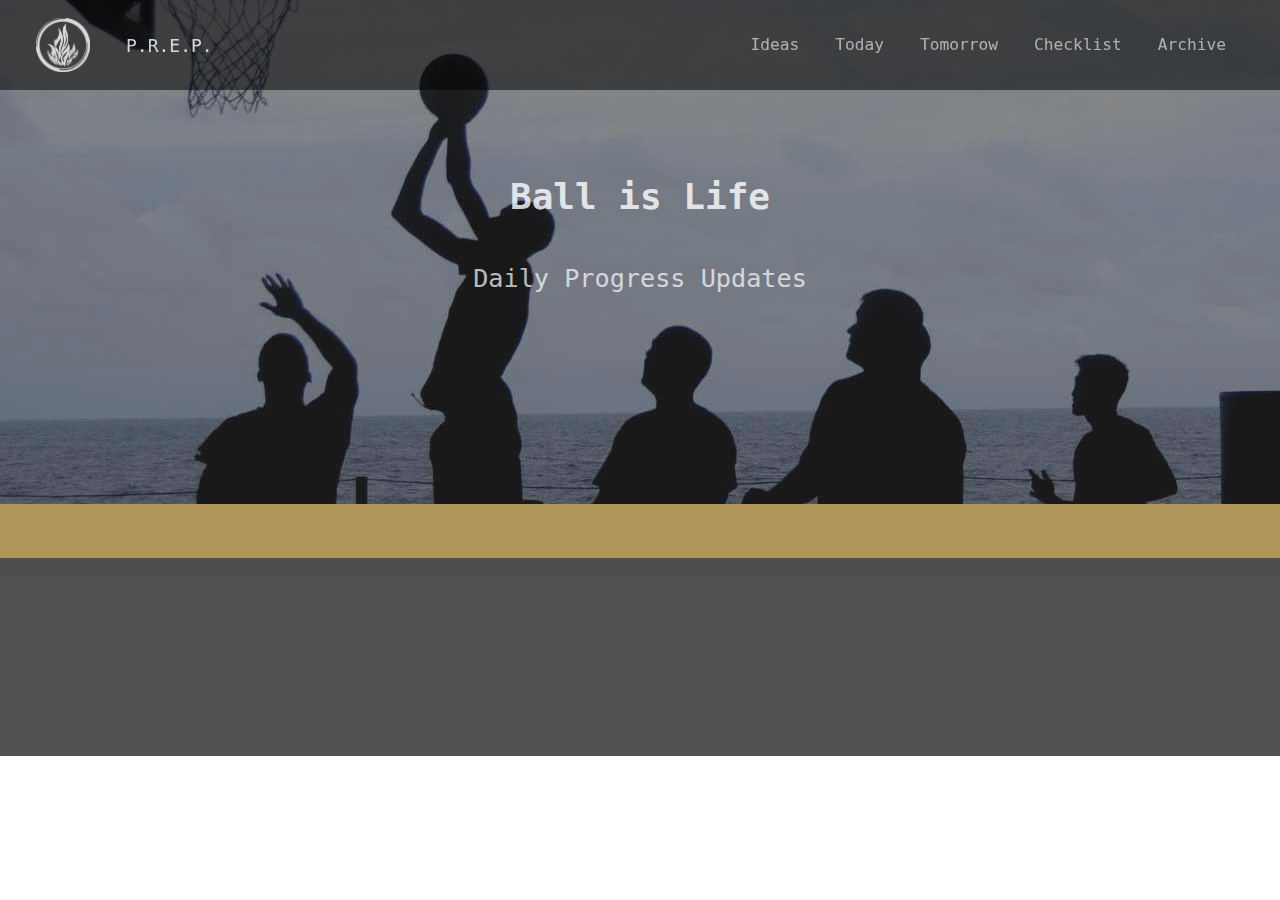
==== bball.html @ 924c0bce "started checklist pages banners" ====
<!doctype html>
<html>
<head>
  <title>Ideas</title>
  <meta name="viewport" content="width=device-width, initial-scale=1" />
  <link href="./res/img/fav.ico" rel="shortcut icon" />
  <link href="./res/css/reset.css" type="text/css" rel="stylesheet" />
  <link href="./res/css/style.css" rel="stylesheet" type="text/css" />
  <link href="./res/css/banners.css" rel="stylesheet" type="text/css" />
  <link href="./res/css/colors.css" rel="stylesheet" type="text/css" />
</head>
<body>

  <header>

    <div class="desktop">
      <img src="./res/img/logo.png" />
      <span>P.R.E.P.</span>
    </div>

    <nav>
      <ul class="desktop">
        <li><a href="./index.html"
        >    Ideas</a></li>
        <li><a href="./today.html">    Today</a></li>
        <li><a href="./plan.html">     Tomorrow</a></li>
        <li id="checklist">
          <a href="./checklist.html">Checklist</a>
            <ul>
              <li><a href="./food.html">Food</a</li>
              <li><a href="./support.html">Support</a</li>
              <li><a href="./bball.html">Basketball</a</li>
              <li><a href="./skate.html">Skateboard</a</li>
              <li><a href="./strength.html">Strength</a></li>
              <li><a href="./guitar.html">Guitar</a</li>
            </ul>
        </li>
        <li><a href="./archive.html">  Archive</a></li>
      </ul>

      <ul class="mobile">
        <li><img src="./res/img/logo.png" /></li>
        <li><a href="./navigation.html">Navigate</a></li>
      </ul>
    </nav>

  </header>

<!--supporting-->
<div class="color-box orange">
  <div class="banner basketball">
    <h1>Ball is Life</h1>
    <h2>Daily Progress Updates</h2>
  </div>
  <div class="container">
    <div class="c"></div>
  </div>
</div>

<footer>

</footer>
</body>
</html>
---- res/css/style.css ----
/*Universal*/

html {
  font-family: monospace;
  font-size: 18px;
  background-color: #ffffff;
  color: white;
}

a:hover {
  color: hsl(187, 100%, 50%);
}
body {
  line-height: 1.5;
  margin: 0; padding: 0;
}
@media only screen and (max-width: 850px) {
  body {
    font-size: 1rem;
  }
}
.flex {
  display: flex;
}
.container {
  width: 970px;
  margin: 0 auto;
  position: relative;
}
@media only screen and (max-width: 1050px) {
  .container {
    width: 99%;
    position: relative;
  }
}
.test {
  border: 1px solid red;
}
.color-box {
  width: 100%;
  margin: 0;
  padding: 6rem 0 3rem 0;
  opacity: .90;
  position: relative;
}
@media only screen and (max-width: 850px) {
  .color-box {
    padding: 2rem 0;
    position: relative;
  }
}
.left {
  float: left;
}
.right {
  float: right;
}
.c {
  clear: both;
}
.mobile {
  display: none;
}
#spacearound {
  justify-content: space-around;
}





/*Header*/

header {
  width: 100%;
  height: 5rem;
  position: fixed;
  background-color: hsla(0, 0%, 0%, 0.52);
  display: flex;
  align-items: center;
  justify-content: space-between;
  top: 0;
  z-index: 2;
}
header div {
  width: 3rem;
  margin: 0 2rem;
  display: flex;
  align-items: center;
  justify-content: space-between;
  opacity: .8;
}
header div img {
  width: 100%;
  margin-right: 2rem;
}
nav {
  margin-right: 2rem;
}
nav ul {
  display: flex;
  justify-content: center;
  align-items: center;
}

nav li {
  font-size: .9rem;
  font-weight: thin;
  margin: 1rem;
}
nav li a {
  color: hsla(0, 0%, 100%, 0.59);
  transition: color 700ms ease;
}
nav li a:hover {
  opacity: 1;
  color: white;
}
#checklist ul {
  position: fixed;
  opacity: 0;
  transition: opacity 111ms ease;
  display: flex;
  flex-direction: column;
  background-color: hsla(0, 0%, 0%, 0.55);
}
#checklist ul:hover {
  opacity: 1;
}
#checklist li {
  padding: 0;
}
@media only screen and (max-width: 850px) {
  .desktop {
    display: none;
  }
  .mobile {
    display: inline;
  }
  header {
    position: fixed;
    display: flex;
    align-items: center;
    width: 100%;
    margin: 0;
    padding: 0;
    height: 3rem;
  }
  nav {
    min-width: 100%;
    margin: 0;
    padding: 0;
  }
  nav ul.mobile {
    min-width: 100%;
    margin: 0;
    padding: 0;
    display: flex;
    justify-content: space-between;
    flex-direction: row;
  }
  nav li {
    font-size: 1.5rem;
    font-weight: bold;
    width: 10rem;
    margin: 1rem;
  }
  nav li img {
    width: 3rem;
    text-align: left;
    opacity: .7;
  }
}





/*Supporting*/
p {
  line-height: 2.5;
  text-indent: 1rem;
  margin: 1rem;
  opacity: 1;
}
p span:nth-child(2n+1) {
  color: hsla(0, 0%, 100%, 0.7);
  font-size: .9rem;
  opacity: 1;
  font-weight: bold;
  font-style: italic;
}
p span:nth-child(3n+2) {
  opacity: .5;
}
p span:nth-child(4n+4) {
  color: white;
  font-weight: bold;
  font-size: 1.3rem;
}
p span:nth-child(5n+5) {
  display: block;
  visibility: hidden;
  line-height: 2;
}
p span:nth-child(5n+6) {
  margin-left: 1rem;
}
p span a:nth-child(2n+1) {
  color: hsl(208, 82%, 49%);
  font-weight: bold;
  transition: color 100ms ease;
  text-decoration: underline;
  font-size: 1.2rem;
  opacity: 1;
}
p span a:nth-child(3n+2) {
  color: hsl(113, 82%, 48%);
  font-weight: bold;
  transition: color 100ms ease;
  text-decoration: underline;
  font-size: 1.2rem;
  opacity: 1;
}
p span a:hover {
  color: hsl(198, 100%, 50%);
}
.container img, .container video {
  width: 40%;
  shape-outside: ellipse();
  margin: 1rem;
  border-radius: 2rem;
  box-shadow: 1rem 1rem 2rem hsla(0, 0%, 0%, 0.6);
}
.bg {
  background-color: hsla(0, 0%, 0%, 0.13);

}
 h1 {
  font-size: 2rem;
  margin: 1rem;
  font-weight: bold;
  opacity: .8;
}
 h2 {
  font-size: 1.4rem;
  margin: 1rem;
  font-weight: thin;
  opacity: .7;
}
@media only screen and (max-width: 850px) {
  .bg {
    width: 100%;
    padding: 1rem 0;
  }
  h1 {
    text-align: center;
    font-size: 1.5rem;
}
  h2 {
    text-align: center;
    font-size: 1rem;

  }
  .container img {
    width: 100%;
    margin: 1rem 0;
    text-align: center;
    border-radius: 0rem;
    box-shadow: none;
  }
  .left {
    float: none;
  }
  .right {
    float: none;
  }
  p {
    margin: 0 1%;
  }
}



/*TODAY SECTION*/
.today video {
  width: 60%;
  shape-outside: ellipse();
  margin: 1rem;
}
.today .trips-img {
  display: flex;
  justify-content: space-around;
  align-items: center;
  flex-direction: column;
  margin: 1rem;
  shape-outside: ellipse();
  width: 30%;
  border-radius: 1rem;
}
.today .trips-img div {
  width: 100%;
}
.today .trips-img img {
  width: 100%;
  margin: 1rem 0;
  position: relative;
  display: block;
  border-radius: 1rem;
  box-shadow: .5rem .5rem 1rem hsla(0, 0%, 0%, 0.4);
}



/*Footer subjects*/

footer {
  width: 100%;
  height: 10rem;
  background-color: hsla(0, 0%, 0%, 0.68);
  display: flex;
  align-items: center;
  justify-content: center;
  flex-direction: column;
  border-top: 1rem solid hsla(0, 0%, 0%, 0.04);
}
footer h3, footer h4 {
  opacity: .8;
}
footer span {
  opacity: .7;
  padding: 1rem;
  font-size: .8rem;
}
---- res/css/banners.css ----
/*BANNERS*/

/*Universal*/
.before:before {position: absolute;content: "";top: 0;left: 0;width: 100%;height: 100%;background-color: hsla(0, 0%, 0%, 0.5);}

.banner:before {position: absolute;content: "";top: 0;left: 0;width: 100%;height: 100%;background-color: hsla(0, 0%, 0%, 0.5);}

.banner {display: flex;flex-direction: column;align-items: center;justify-content: center;background-size: cover;background-repeat: no-repeat;background-position: center;min-width: 100%;height: 30rem;position: relative;margin-top: -8rem;}

/*
1- Change class twice
2- Change Img url
*/

/*HORIZON BANNER*/
.horizon {
background-image: url('../img/horizon.jpg');
}
@media only screen and (max-width: 850px){
.horizon {max-height: 20rem;position: relative;margin-top: -4rem;}}

/*SNOW LAKE BANNER*/
.snow-lake {
background-image: url('../img/snow-lake.jpg');
}
@media only screen and (max-width: 850px) {.snow-lake {max-height: 20rem;position: relative;margin-top: -4rem;}}

/*SPACE BANNER*/
.space {
background-image: url('../img/space.jpg');
}
@media only screen and (max-width: 850px) {.space {max-height: 20rem;position: relative;margin-top: -4rem;}}

/*Sun Rise BANNE*/
.sun-rise {
background-image: url('../img/sun-rise.jpg');
}
@media only screen and (max-width: 850px) {.space {max-height: 20rem;position: relative;margin-top: -4rem;}}

/*surfer-babe BANNEr*/
.surfer-babe {
background-image: url('../img/surfer-babe.jpg');
}
@media only screen and (max-width: 850px) {.space {max-height: 20rem;position: relative;margin-top: -4rem;}}

/*cloudy-mountain BANNEr*/
.cloudy-mountain {
background-image: url('../img/cloudy-mountain.jpg');
}
@media only screen and (max-width: 850px) {.space {max-height: 20rem;position: relative;margin-top: -4rem;}}

/*avocado BANNEr*/
.avocado {
background-image: url('../img/avocado.jpg');
}
@media only screen and (max-width: 850px) {.space {max-height: 20rem;position: relative;margin-top: -4rem;}}

/*basketball BANNEr*/
.basketball {
background-image: url('../img/basketball.jpg');
}
@media only screen and (max-width: 850px) {.space {max-height: 20rem;position: relative;margin-top: -4rem;}}

/*skateboard BANNEr*/
.skateboard {
background-image: url('../img/skateboard.jpg');
}
@media only screen and (max-width: 850px) {.space {max-height: 20rem;position: relative;margin-top: -4rem;}}

/*strength BANNEr*/
.strength {
background-image: url('../img/strength.jpg');
}
@media only screen and (max-width: 850px) {.space {max-height: 20rem;position: relative;margin-top: -4rem;}}

/*guitar BANNEr*/
.guitar {
background-image: url('../img/guitar.jpg');
}
@media only screen and (max-width: 850px) {.space {max-height: 20rem;position: relative;margin-top: -4rem;}}

/*archive BANNEr*/
.archive {
background-image: url('../img/archive.jpg');
}
@media only screen and (max-width: 850px) {.space {max-height: 20rem;position: relative;margin-top: -4rem;}}
---- res/css/colors.css ----
/*Background Colors*/
.green {
  background-color: hsla(135, 36%, 18%, 0.85);
}
.yellow {
  background-color: hsl(54, 78%, 51%);
}
.orange {
  background-color: hsla(41, 83%, 30%, 0.75);
}
.blue {
  background-color: hsla(203, 85%, 29%, 0.75);
}
.purple {
  background-color: hsla(259, 90%, 20%, 0.85);
}
.pink {
  background-color: hsla(288, 82%, 29%, 0.78);
}
.red {
  background-color: hsla(355, 85%, 29%, 0.85);
}
.pitch-dark {
  background-color: hsla(0, 0%, 0%, 0.88);
}
.white {
  background-color: hsla(0, 0%, 67%, 0.7);
}


/*Text Colors*/
.green-color {
  color: hsl(153, 69%, 48%);
}
.red-color {
  color: hsl(344, 79%, 47%);
}
.orange-color {
  color: hsla(28, 87%, 40%, 1);
}
.purple-color {
  color: hsla(259, 100%, 50%, 1);
}
.black-color {
  color: hsla(0, 0%, 0%, 0.92);
}
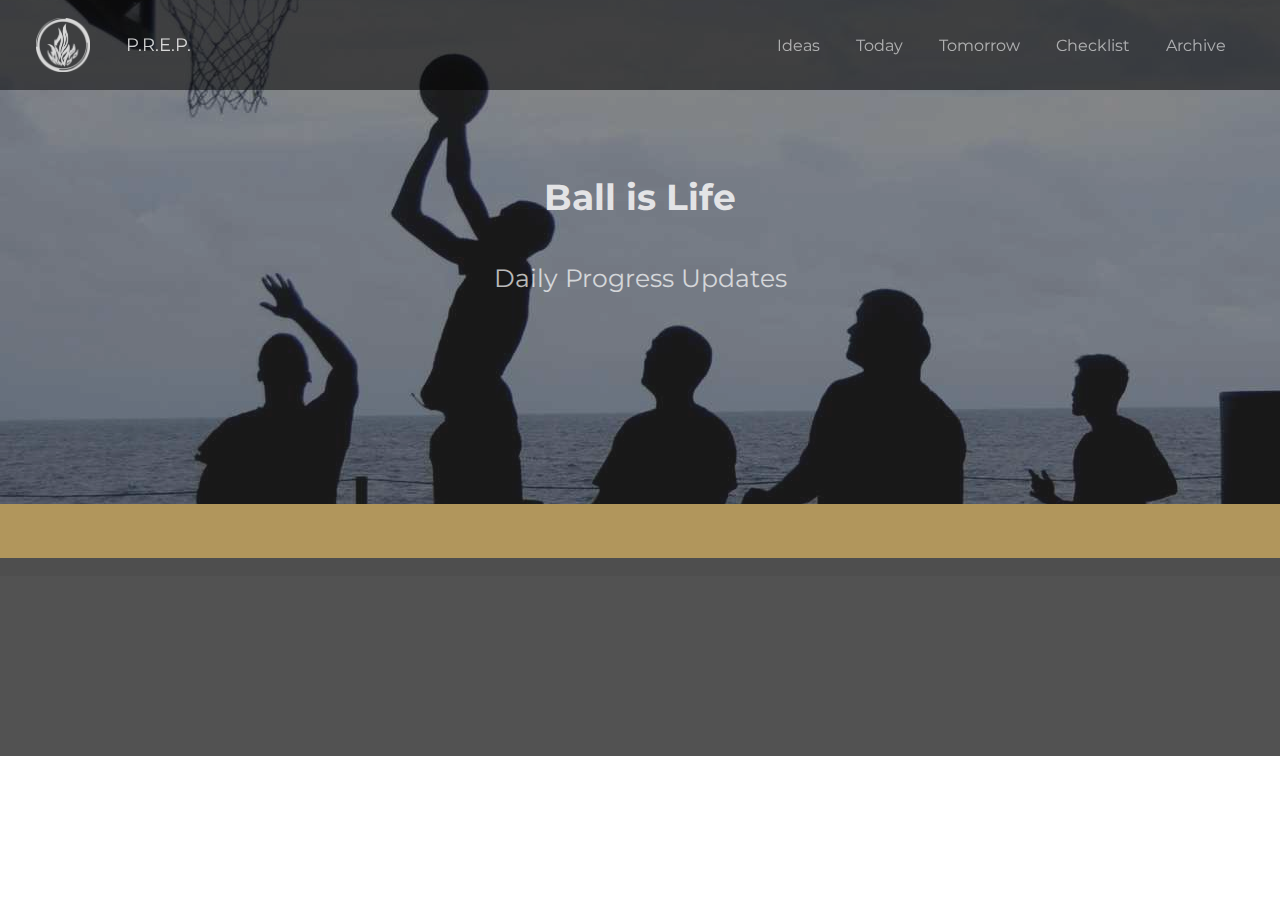
==== commit 6dc3f42d: "added new pages, icons etc" ====
--- a/bball.html
+++ b/bball.html
@@ -1,13 +1,14 @@
 <!doctype html>
 <html>
 <head>
-  <title>Ideas</title>
+  <title>Mind</title>
   <meta name="viewport" content="width=device-width, initial-scale=1" />
   <link href="./res/img/fav.ico" rel="shortcut icon" />
   <link href="./res/css/reset.css" type="text/css" rel="stylesheet" />
   <link href="./res/css/style.css" rel="stylesheet" type="text/css" />
   <link href="./res/css/banners.css" rel="stylesheet" type="text/css" />
   <link href="./res/css/colors.css" rel="stylesheet" type="text/css" />
+  <link href="https://maxcdn.bootstrapcdn.com/font-awesome/4.7.0/css/font-awesome.min.css" rel="stylesheet" type="text/css" />
 </head>
 <body>
 
@@ -20,19 +21,19 @@
 
     <nav>
       <ul class="desktop">
-        <li><a href="./index.html"
-        >    Ideas</a></li>
-        <li><a href="./today.html">    Today</a></li>
-        <li><a href="./plan.html">     Tomorrow</a></li>
+        <li><a href="./index.html">Ideas</a></li>
+        <li><a href="./today.html">Today</a></li>
+        <li><a href="./plan.html">Tomorrow</a></li>
         <li id="checklist">
           <a href="./checklist.html">Checklist</a>
             <ul>
-              <li><a href="./food.html">Food</a</li>
-              <li><a href="./support.html">Support</a</li>
-              <li><a href="./bball.html">Basketball</a</li>
-              <li><a href="./skate.html">Skateboard</a</li>
+              <li><a href="./food.html">Food</a></li>
+              <li><a href="./support.html">Support</a></li>
+              <li><a href="./bball.html">Basketball</a></li>
+              <li><a href="./skate.html">Skateboard</a></li>
               <li><a href="./strength.html">Strength</a></li>
-              <li><a href="./guitar.html">Guitar</a</li>
+              <li><a href="./guitar.html">Guitar</a></li>
+              <li><a href="./mind.html">Mind</a></li>
             </ul>
         </li>
         <li><a href="./archive.html">  Archive</a></li>
--- a/res/css/style.css
+++ b/res/css/style.css
@@ -1,7 +1,8 @@
+@import  url('https://fonts.googleapis.com/css?family=Montserrat:100,400,400i,700i,800');
 /*Universal*/
 
 html {
-  font-family: monospace;
+  font-family: Montserrat, sans-serif;
   font-size: 18px;
   background-color: #ffffff;
   color: white;
--- a/res/css/banners.css
+++ b/res/css/banners.css
@@ -84,3 +84,9 @@
 background-image: url('../img/archive.jpg');
 }
 @media only screen and (max-width: 850px) {.space {max-height: 20rem;position: relative;margin-top: -4rem;}}
+
+/*mind BANNEr*/
+.mind {
+background-image: url('../img/mind.jpg');
+}
+@media only screen and (max-width: 850px) {.space {max-height: 20rem;position: relative;margin-top: -4rem;}}
